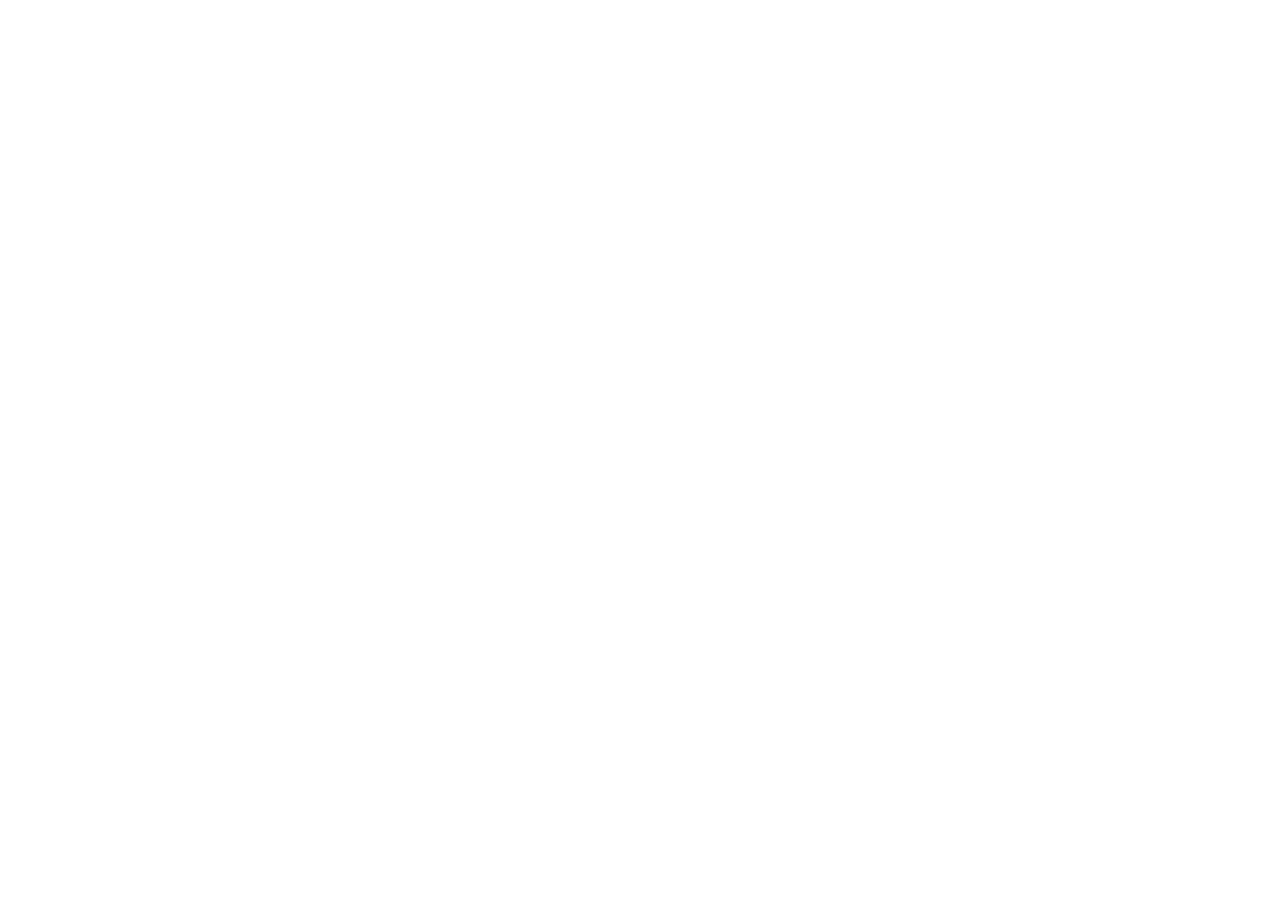
==== Project1/index.html @ f6b17711 "Added project folder" ====
<!DOCTYPE html>
<html lang="en">
<head>
    <meta charset="UTF-8">
    <meta http-equiv="X-UA-Compatible" content="IE=edge">
    <meta name="viewport" content="width=device-width, initial-scale=1.0">
    <title>This is HTML Page</title>
</head>
<body>
    
</body>
</html>
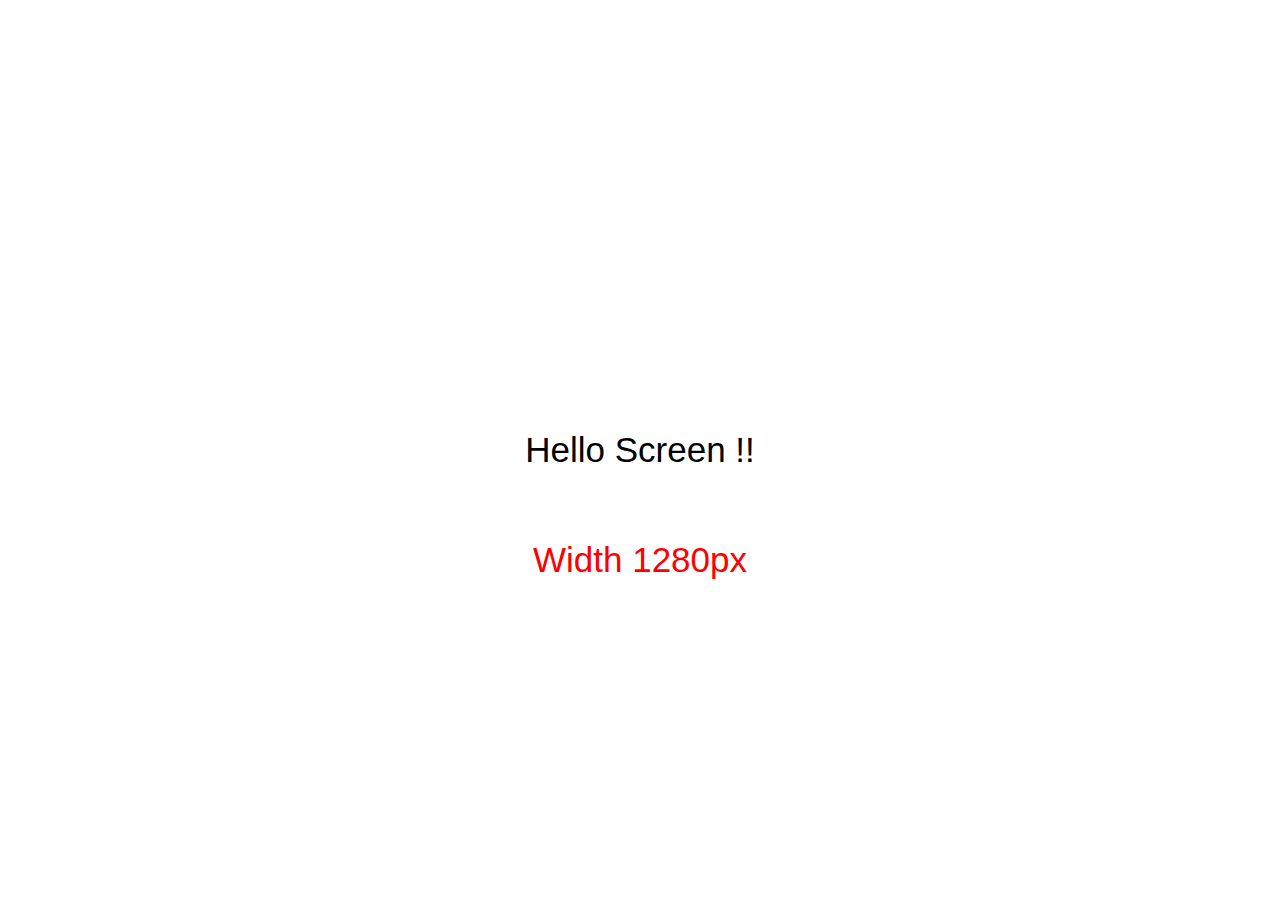
==== commit e4f7cd75: "Completed project 1 responsive" ====
--- a/Project1/index.html
+++ b/Project1/index.html
@@ -4,9 +4,20 @@
     <meta charset="UTF-8">
     <meta http-equiv="X-UA-Compatible" content="IE=edge">
     <meta name="viewport" content="width=device-width, initial-scale=1.0">
-    <title>This is HTML Page</title>
+    <title>Media Query</title>
+    <link rel="stylesheet" href="style.css">
 </head>
 <body>
-    
+    <div class="container">
+        <div class="text">
+            Hello Screen !!
+        </div>
+    </div>
+
+    <div id="size">
+
+    </div>
+
 </body>
+<script src="main.js"></script>
 </html>--- a/Project1/style.css
+++ b/Project1/style.css
@@ -0,0 +1,59 @@
+* {
+  margin: 0px;
+  padding: 0px;
+  -webkit-box-sizing: border-box;
+          box-sizing: border-box;
+}
+
+* body {
+  font-family: sans-serif;
+  font-size: 35px;
+}
+
+.container {
+  height: 100vh;
+  display: -webkit-box;
+  display: -ms-flexbox;
+  display: flex;
+  -webkit-box-pack: center;
+      -ms-flex-pack: center;
+          justify-content: center;
+  -webkit-box-align: center;
+      -ms-flex-align: center;
+          align-items: center;
+  background-color: #fff;
+}
+
+#size {
+  position: absolute;
+  top: 60%;
+  left: 50%;
+  -webkit-transform: translateX(-50%);
+          transform: translateX(-50%);
+  color: red;
+}
+
+@media (max-width: 1200px) {
+  .container {
+    background-color: #bee2e6;
+  }
+}
+
+@media (max-width: 992px) {
+  .container {
+    background-color: #52b788;
+  }
+}
+
+@media (max-width: 768px) {
+  .container {
+    background-color: #fff1e6;
+  }
+}
+
+@media (max-width: 576px) {
+  .container {
+    background-color: #cdb4db;
+  }
+}
+/*# sourceMappingURL=style.css.map */